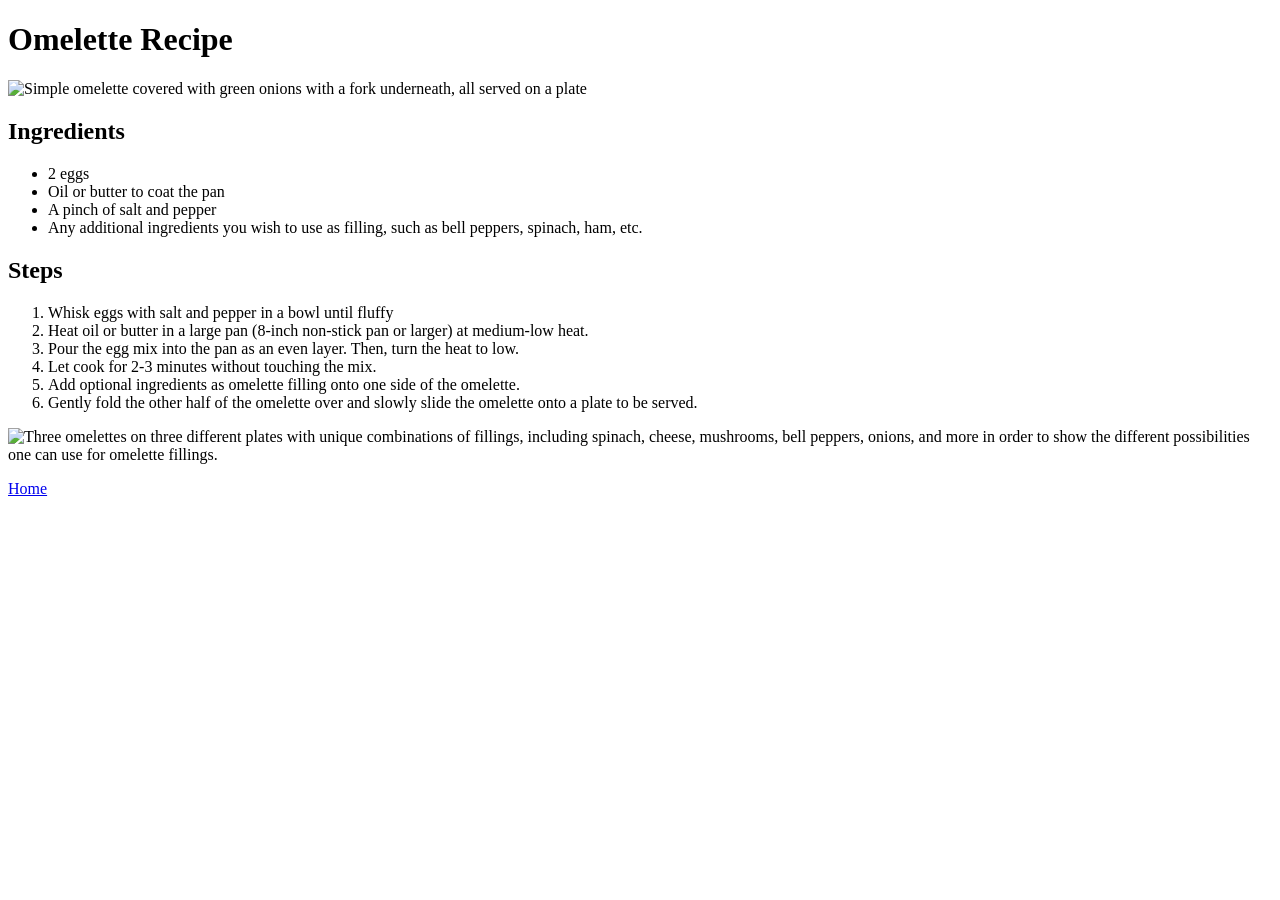
==== pages/omelette.html @ ae44e547 "Add index.html and two recipe pages" ====
<!DOCTYPE html>
<html lang="en">
<head>
    <meta charset="UTF-8">
    <meta name="viewport" content="width=device-width, initial-scale=1.0">
    <title>Omelette Recipe</title>
</head>
<body>
    <h1>Omelette Recipe</h1>
    <img src="https://i2.wp.com/www.downshiftology.com/wp-content/uploads/2021/12/How-to-Make-an-Omelette-17.jpg" alt="Simple omelette covered with green onions with a fork underneath, all served on a plate" length="800" width="600">
    <h2>Ingredients</h2>
    <ul>
        <li>2 eggs</li>
        <li>Oil or butter to coat the pan</li>
        <li>A pinch of salt and pepper</li>
        <li>Any additional ingredients you wish to use as filling, such as bell peppers, spinach, ham, etc.</li>
    </ul>
    <h2>Steps</h2>
    <ol>
        <li>Whisk eggs with salt and pepper in a bowl until fluffy</li>
        <li>Heat oil or butter in a large pan (8-inch non-stick pan or larger) at medium-low heat.</li>
        <li>Pour the egg mix into the pan as an even layer. Then, turn the heat to low.</li>
        <li>Let cook for 2-3 minutes without touching the mix.</li>
        <li>Add optional ingredients as omelette filling onto one side of the omelette.</li>
        <li>Gently fold the other half of the omelette over and slowly slide the omelette onto a plate to be served.</li>
    </ol>
    <img src="https://i2.wp.com/www.downshiftology.com/wp-content/uploads/2021/12/How-to-Make-an-Omelette-13.jpg" alt="Three omelettes on three different plates with unique combinations of fillings, including spinach, cheese, mushrooms, bell peppers, onions, and more in order to show the different possibilities one can use for omelette fillings." length="800" width="600">
    <!--Omelette recipe and pics were taken from https://downshiftology.com/recipes/how-to-make-an-omelette/-->
    <p></p><a href="../index.html">Home</a>
</body>
</html>
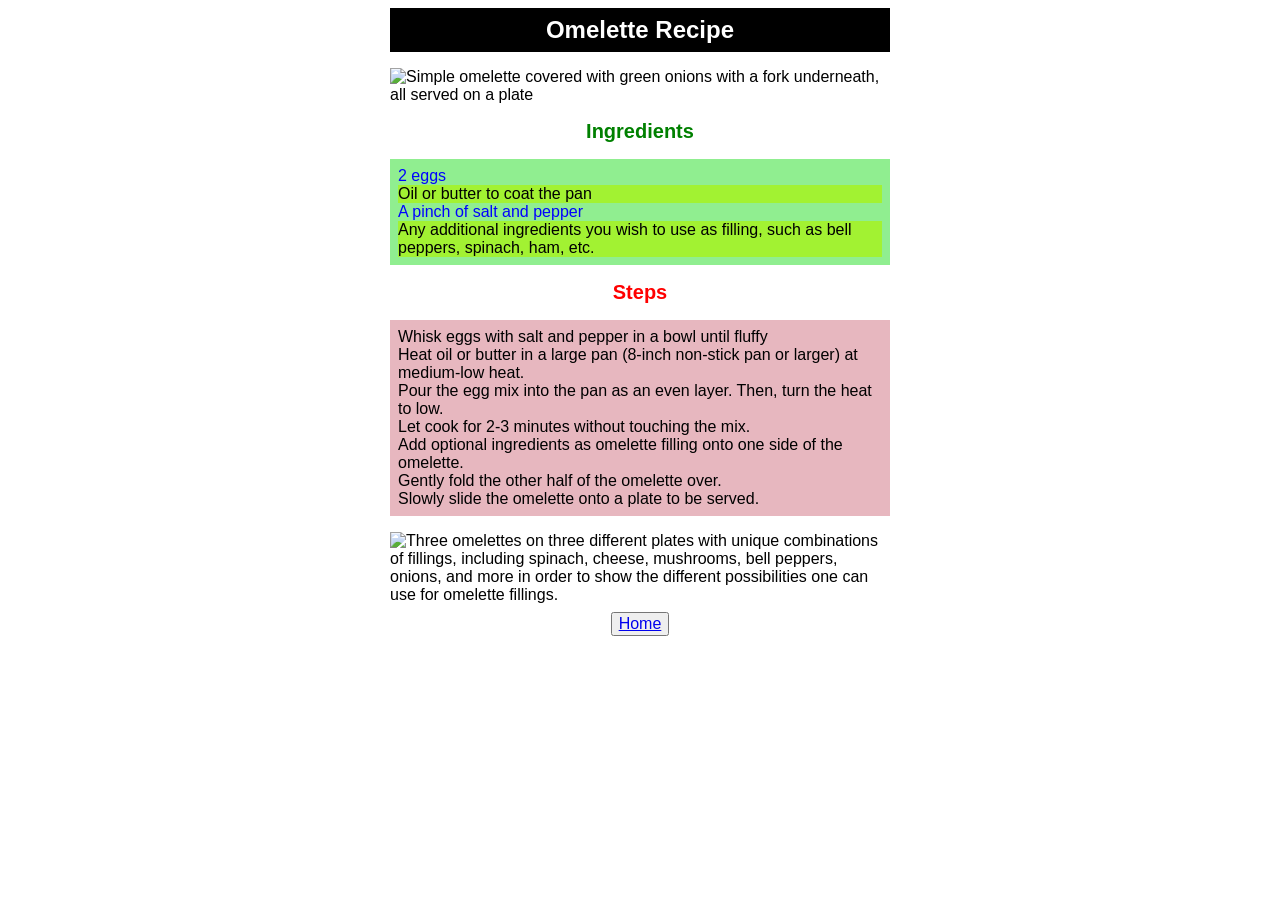
==== commit 18693b31: "Add new style.css file Added CSS to HTML file and introduced corresponding classifications in the HT" ====
--- a/pages/omelette.html
+++ b/pages/omelette.html
@@ -4,28 +4,30 @@
     <meta charset="UTF-8">
     <meta name="viewport" content="width=device-width, initial-scale=1.0">
     <title>Omelette Recipe</title>
+    <link rel="stylesheet" href="../style.css">
 </head>
 <body>
-    <h1>Omelette Recipe</h1>
-    <img src="https://i2.wp.com/www.downshiftology.com/wp-content/uploads/2021/12/How-to-Make-an-Omelette-17.jpg" alt="Simple omelette covered with green onions with a fork underneath, all served on a plate" length="800" width="600">
-    <h2>Ingredients</h2>
-    <ul>
-        <li>2 eggs</li>
-        <li>Oil or butter to coat the pan</li>
-        <li>A pinch of salt and pepper</li>
-        <li>Any additional ingredients you wish to use as filling, such as bell peppers, spinach, ham, etc.</li>
+    <h1 class="title">Omelette Recipe</h1>
+    <img class="image" src="https://i2.wp.com/www.downshiftology.com/wp-content/uploads/2021/12/How-to-Make-an-Omelette-17.jpg" alt="Simple omelette covered with green onions with a fork underneath, all served on a plate" width="500">
+    <h2 class="ingredients">Ingredients</h2>
+    <ul class="food">
+        <li class="odd">2 eggs</li>
+        <li class="even">Oil or butter to coat the pan</li>
+        <li class="odd">A pinch of salt and pepper</li>
+        <li class="even">Any additional ingredients you wish to use as filling, such as bell peppers, spinach, ham, etc.</li>
     </ul>
-    <h2>Steps</h2>
-    <ol>
+    <h2 class="steps">Steps</h2>
+    <ol class="recipe-steps">
         <li>Whisk eggs with salt and pepper in a bowl until fluffy</li>
         <li>Heat oil or butter in a large pan (8-inch non-stick pan or larger) at medium-low heat.</li>
         <li>Pour the egg mix into the pan as an even layer. Then, turn the heat to low.</li>
         <li>Let cook for 2-3 minutes without touching the mix.</li>
         <li>Add optional ingredients as omelette filling onto one side of the omelette.</li>
-        <li>Gently fold the other half of the omelette over and slowly slide the omelette onto a plate to be served.</li>
+        <li>Gently fold the other half of the omelette over.</li>
+        <li>Slowly slide the omelette onto a plate to be served.</li>
     </ol>
-    <img src="https://i2.wp.com/www.downshiftology.com/wp-content/uploads/2021/12/How-to-Make-an-Omelette-13.jpg" alt="Three omelettes on three different plates with unique combinations of fillings, including spinach, cheese, mushrooms, bell peppers, onions, and more in order to show the different possibilities one can use for omelette fillings." length="800" width="600">
+    <img class="image" src="https://i2.wp.com/www.downshiftology.com/wp-content/uploads/2021/12/How-to-Make-an-Omelette-13.jpg" alt="Three omelettes on three different plates with unique combinations of fillings, including spinach, cheese, mushrooms, bell peppers, onions, and more in order to show the different possibilities one can use for omelette fillings." width="500">
     <!--Omelette recipe and pics were taken from https://downshiftology.com/recipes/how-to-make-an-omelette/-->
-    <p></p><a href="../index.html">Home</a>
+    <button class="home"><a href="../index.html">Home</a></button>
 </body>
 </html>
--- a/style.css
+++ b/style.css
@@ -0,0 +1,67 @@
+body * {
+    display: block;
+    font-family: Arial, Helvetica, sans-serif;
+    margin: 16px;
+    box-sizing: border-box;
+    margin: auto;
+}
+.home-title {
+    color: purple;
+    font-size: 32px;
+    margin: 16px;
+}
+.links-title {
+    color:rgb(0, 157, 255); 
+    font-size: 24px;
+    margin: 16px;
+}
+.recipe-links {
+    font-size: 24px;
+    margin: 16px;
+}
+.title {
+    color: white;
+    background-color: black;
+    font-size: 24px;
+    text-align: center;
+    width: 500px;
+    padding: 8px;
+    margin-bottom: 16px;
+}
+.ingredients {
+    color: green;
+    font-size: 20px;
+    text-align: center;
+    margin: 16px;
+}
+.food {
+    background-color: lightgreen;
+    font-size: 16px;
+    width: 500px;
+    padding: 8px;
+}
+.food .odd {
+    color: blue
+}
+.food .even {
+    background-color: rgb(162, 242, 50);
+}
+.image {
+    margin:auto;
+}
+.steps {
+    color: red;
+    font-size: 20px;
+    text-align: center;
+    margin: 16px;
+}
+.recipe-steps {
+    background-color: rgb(231, 183, 191);
+    width: 500px;
+    padding: 8px;
+    margin-bottom: 16px;
+}
+.home {
+    font-size: 16px;
+    margin: 8px auto;
+}
